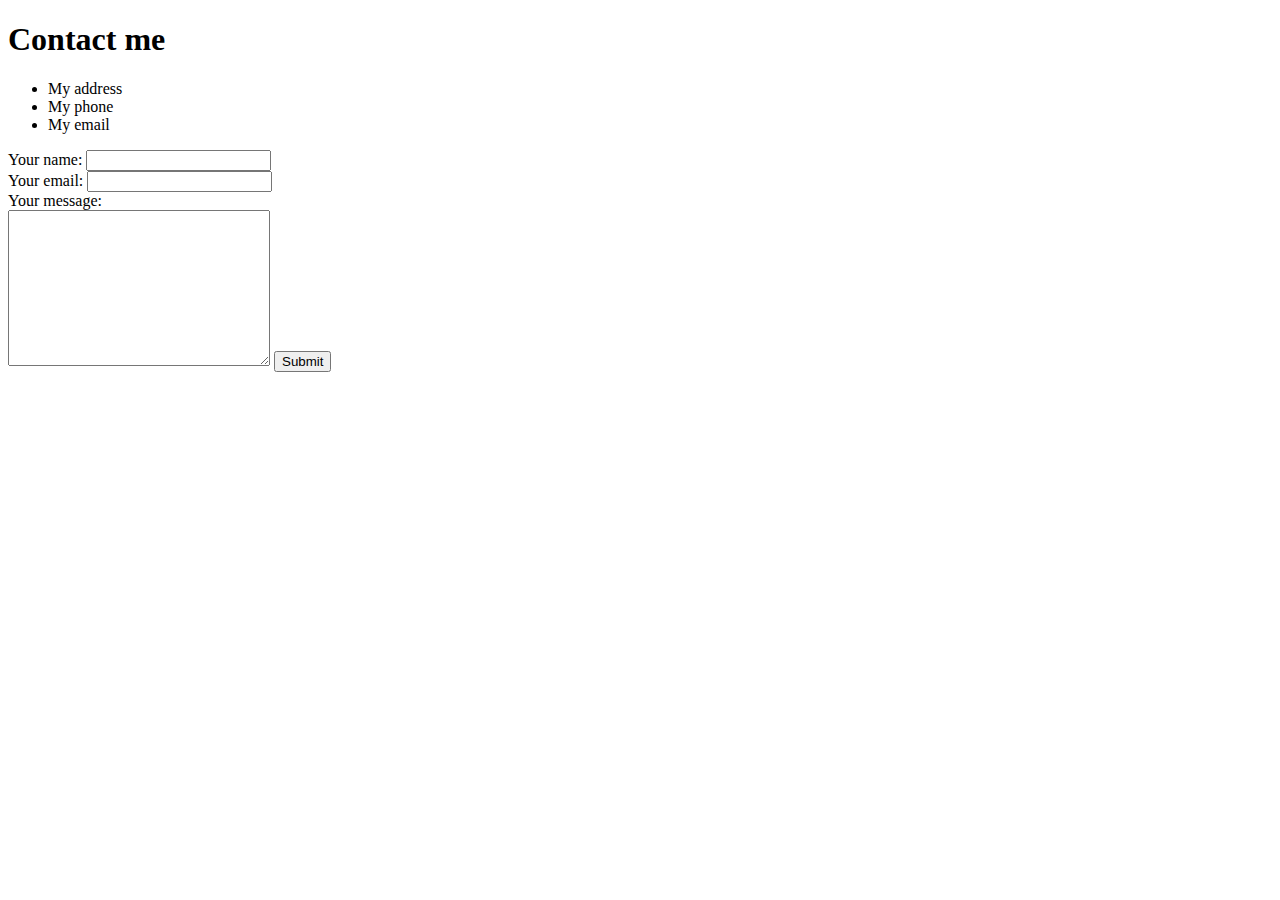
==== contact.html @ b60bea9a "added v1" ====
<!DOCTYPE html>
<html lang="en">
<head>
    <meta charset="UTF-8">
    <meta name="viewport" content="width=device-width, initial-scale=1.0">
    <title>Contact</title>
</head>
<body>
    <h1>Contact me</h1>
    <ul>
<li>My address</li>
<li>My phone</li>
<li>My email</li>
    </ul>
    <form action="mailto:21zzxx786@gmail.com" method="post">
      <label>Your name:</label>
      <input type="text">
      <br>
      <label>Your email:</label>
      <input type="text">
      <br>
      <label>Your message:</label><br>
      <textarea name="" id="" cols="30" rows="10"></textarea>
      <input type="submit">
    </form>
</body>
</html>
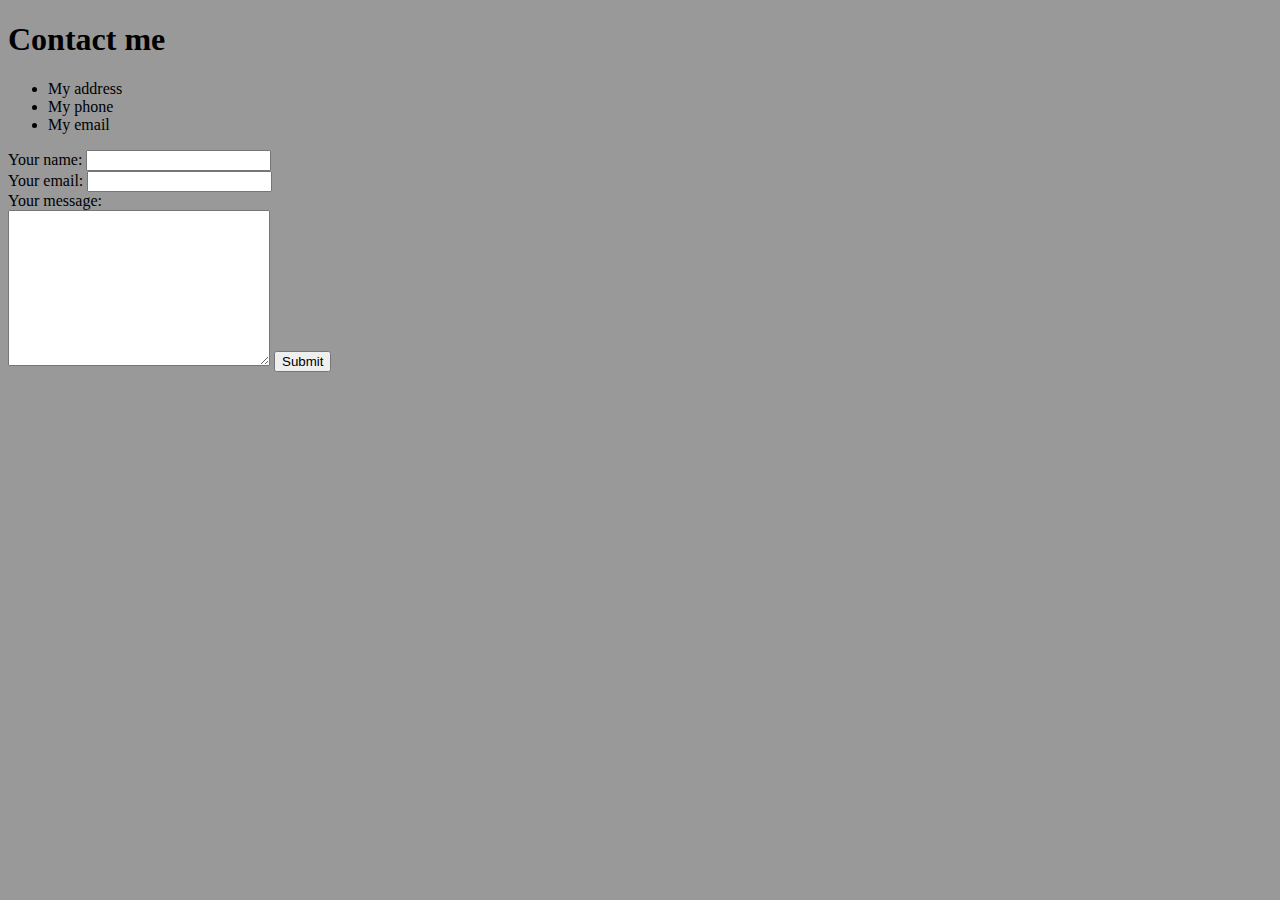
==== commit a3408b1e: "v2" ====
--- a/contact.html
+++ b/contact.html
@@ -4,6 +4,7 @@
     <meta charset="UTF-8">
     <meta name="viewport" content="width=device-width, initial-scale=1.0">
     <title>Contact</title>
+    <link rel="stylesheet" href="index.css">
 </head>
 <body>
     <h1>Contact me</h1>
--- a/index.css
+++ b/index.css
@@ -0,0 +1,14 @@
+a {
+    color: black;
+}
+
+body {
+    background-color: #999999;
+}
+hr {
+    border-style: none;
+    border-top-style: dotted;
+    width: 5%;
+    border-color: grey;
+    border-width: 5px;
+}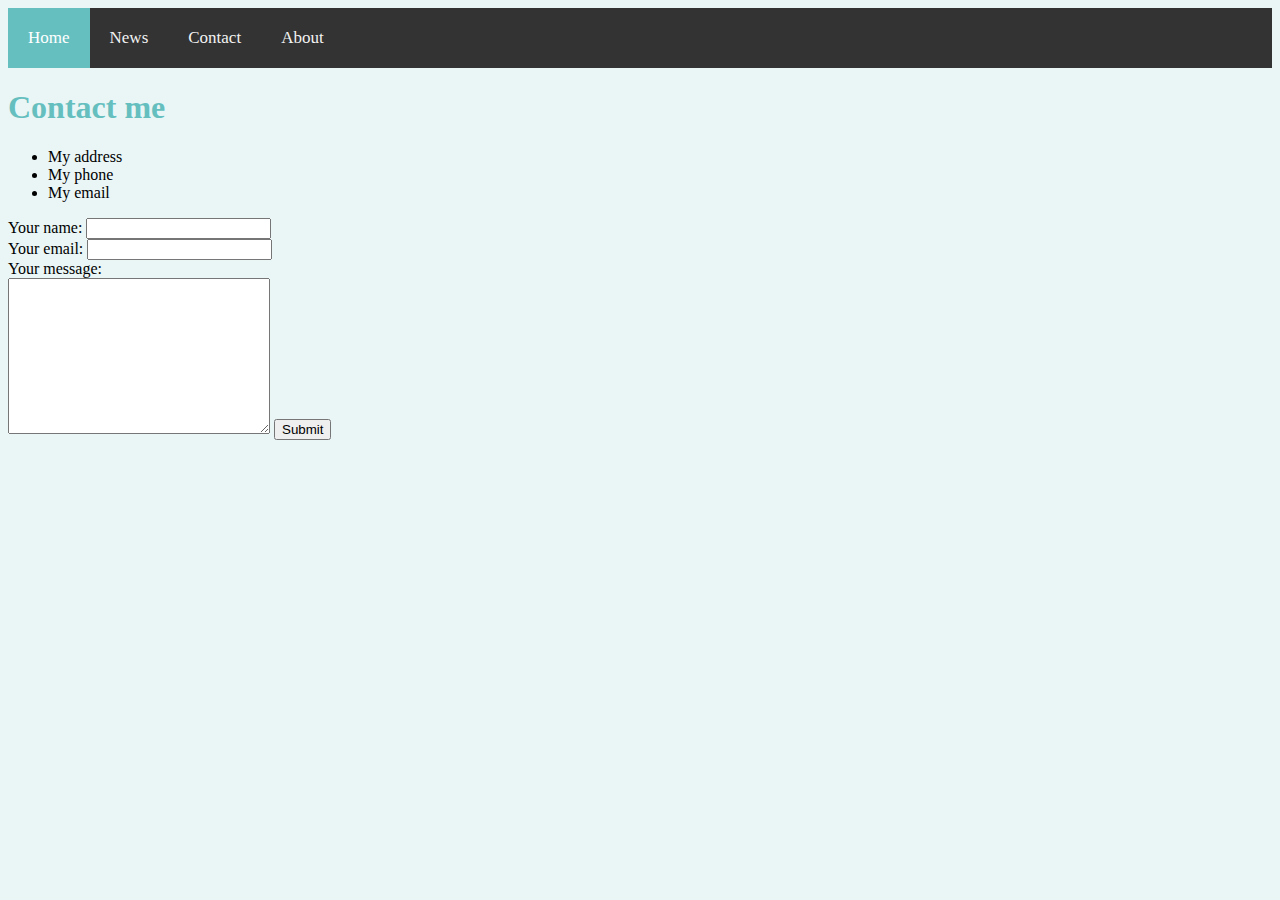
==== commit a8d95a56: "v4" ====
--- a/contact.html
+++ b/contact.html
@@ -7,6 +7,13 @@
     <link rel="stylesheet" href="index.css">
 </head>
 <body>
+    <div class="topnav">
+        <a class="active" href="index.html">Home</a>
+        <a href="#news">News</a>
+        <a href="contact.html">Contact</a>
+        <a href="#about">About</a>
+      </div>
+    
     <h1>Contact me</h1>
     <ul>
 <li>My address</li>
--- a/index.css
+++ b/index.css
@@ -3,7 +3,7 @@
 }
 
 body {
-    background-color: #999999;
+    background-color: #EAF6F6;
 }
 hr {
     border-style: none;
@@ -11,4 +11,36 @@
     width: 5%;
     border-color: grey;
     border-width: 5px;
-}+}
+
+h1, h2 {
+    color: #66BFBF;
+}
+
+/* Add a black background color to the top navigation */
+.topnav {
+    background-color: #333;
+    overflow: hidden;
+  }
+  
+  /* Style the links inside the navigation bar */
+  .topnav a {
+    float: left;
+    color: #f2f2f2;
+    text-align: center;
+    padding: 20px 20px;
+    text-decoration: none;
+    font-size: 17px;
+  }
+  
+  /* Change the color of links on hover */
+  .topnav a:hover {
+    background-color: #464646;
+    color: black;
+  }
+  
+  /* Add a color to the active/current link */
+  .topnav a.active {
+    background-color: #66BFBF;
+    color: white;
+  }